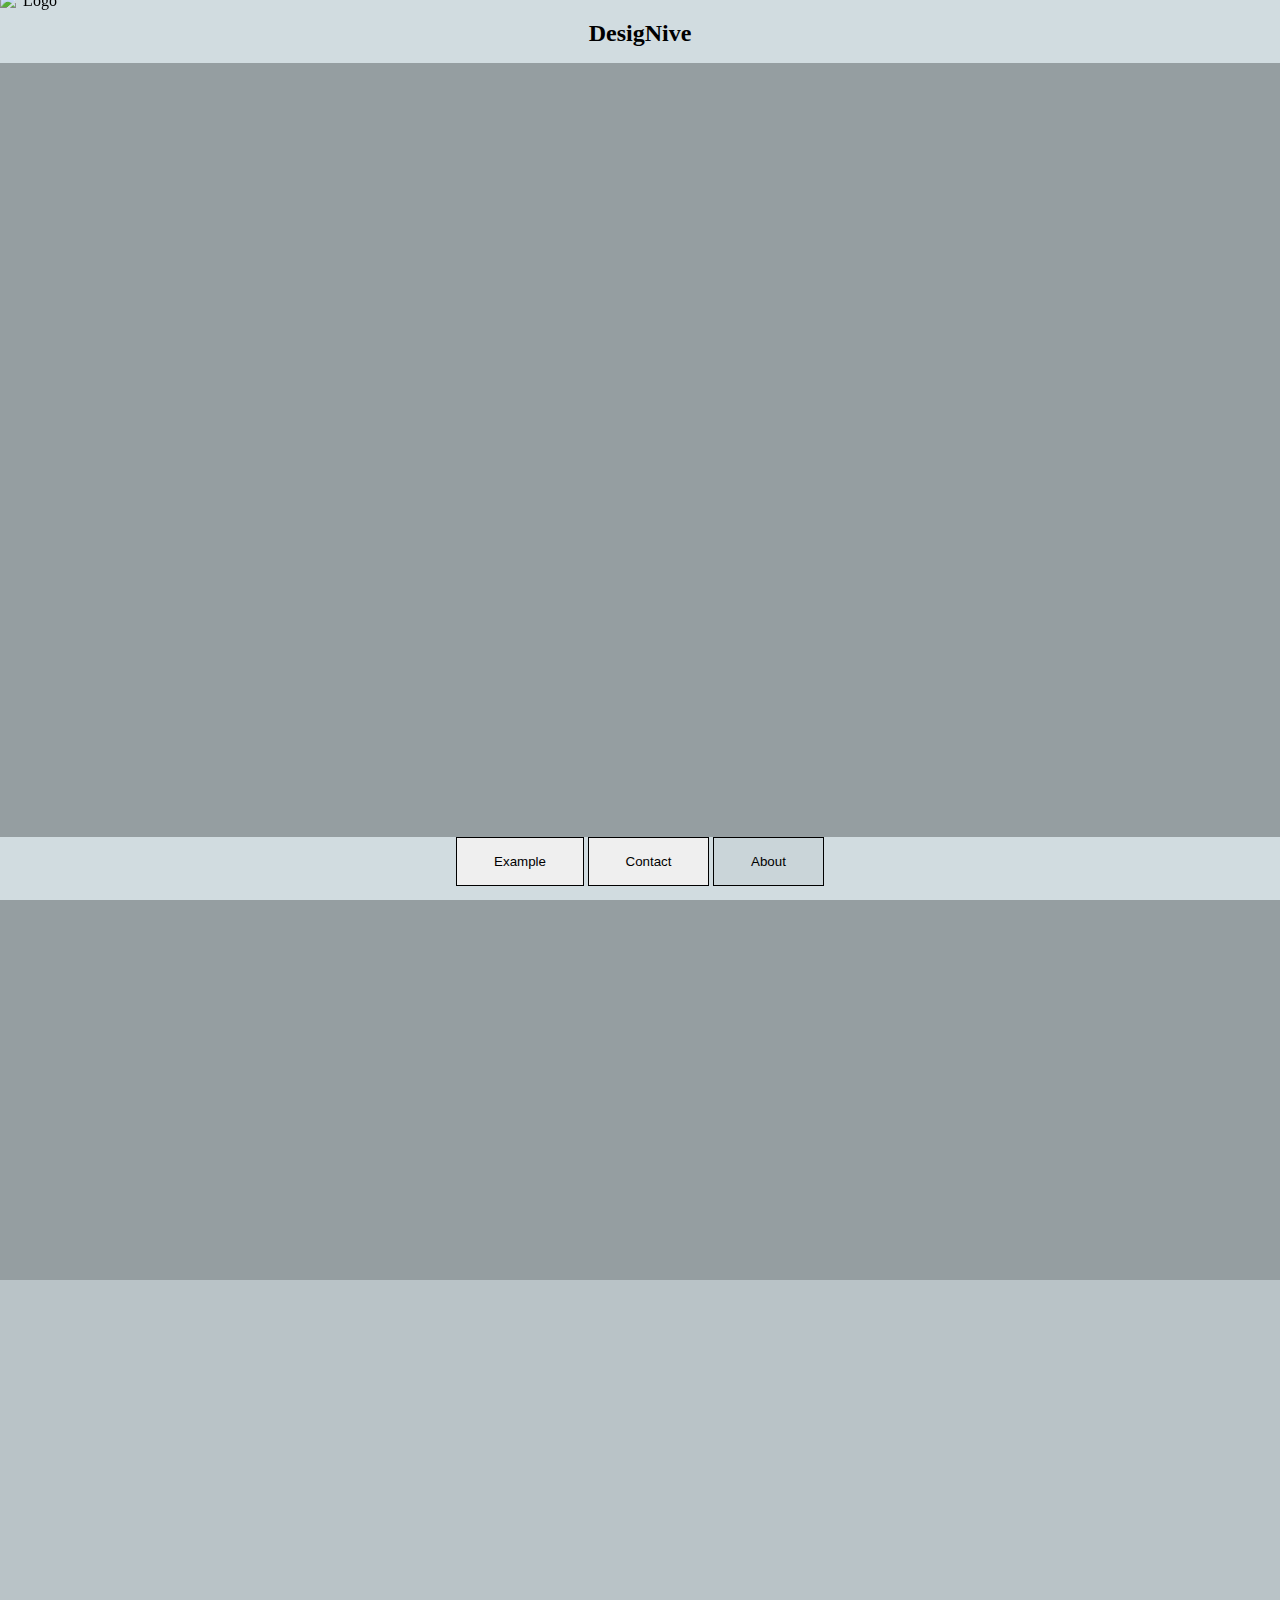
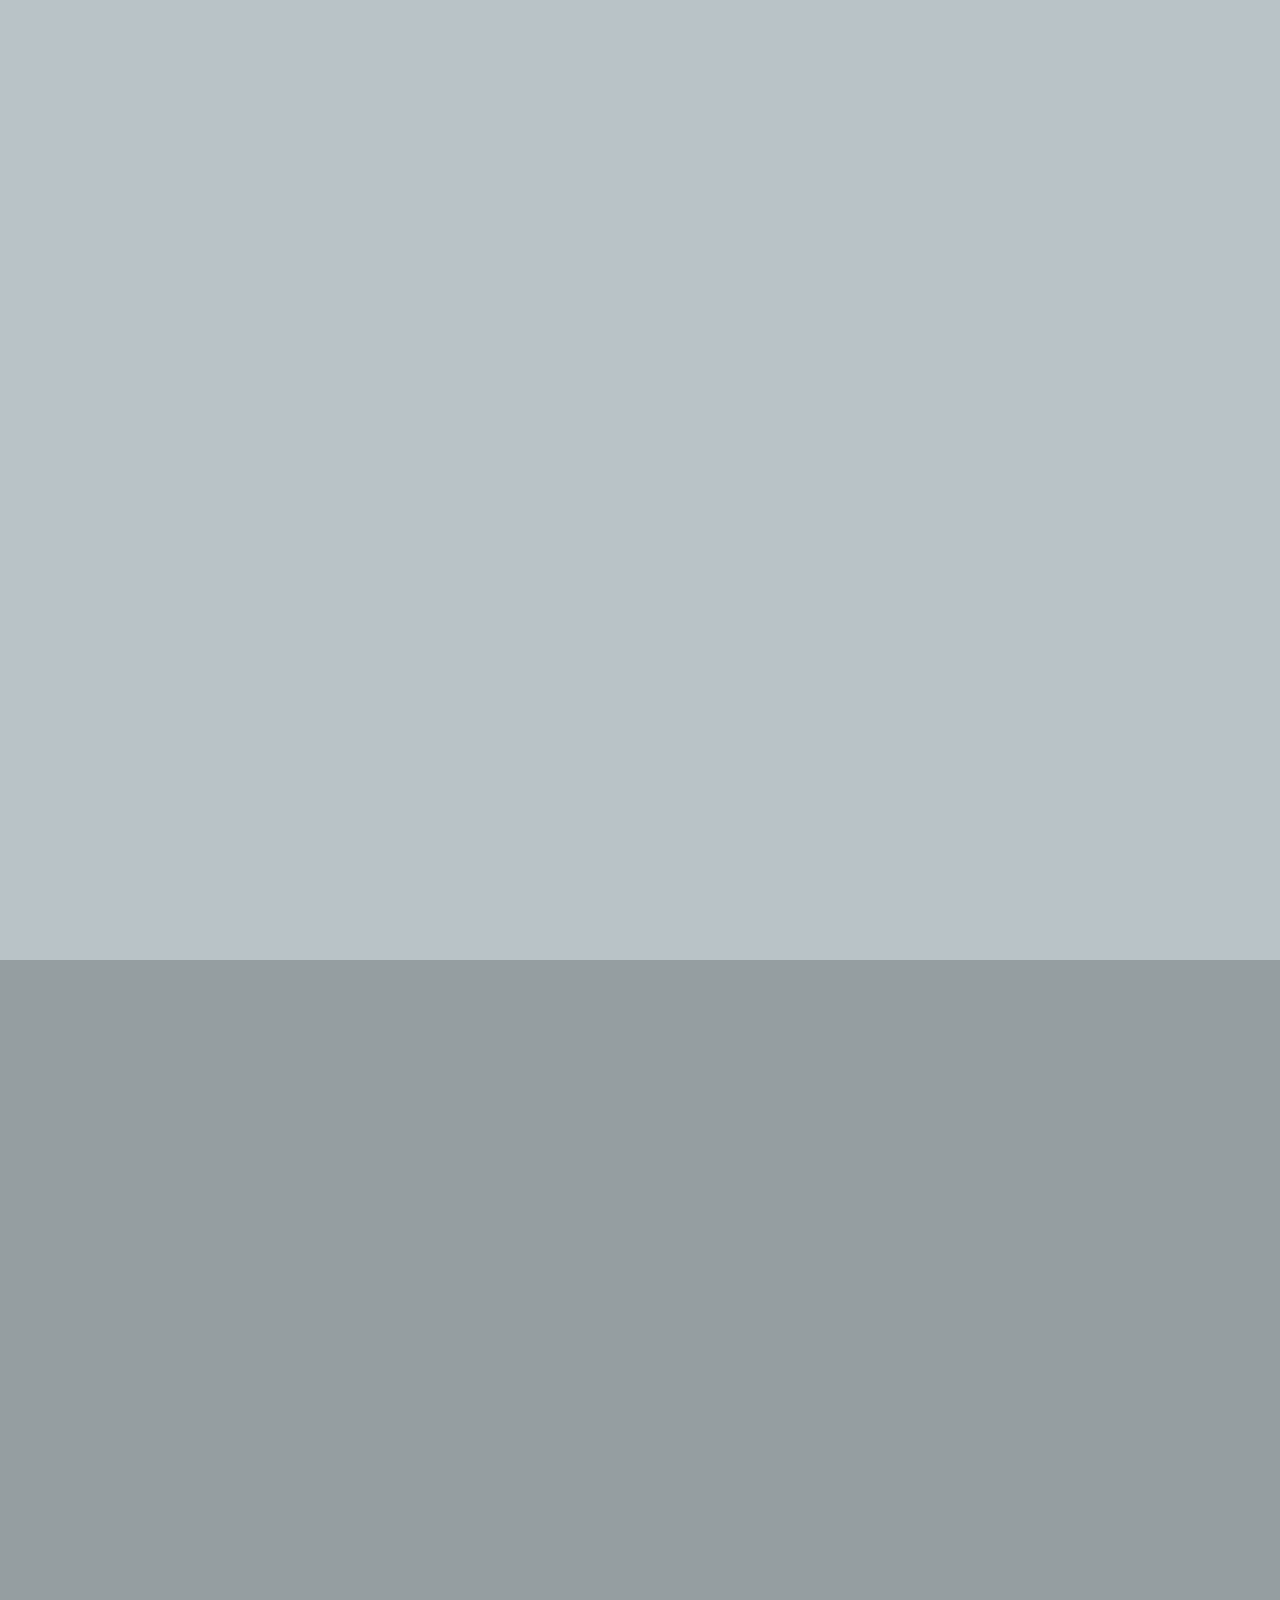
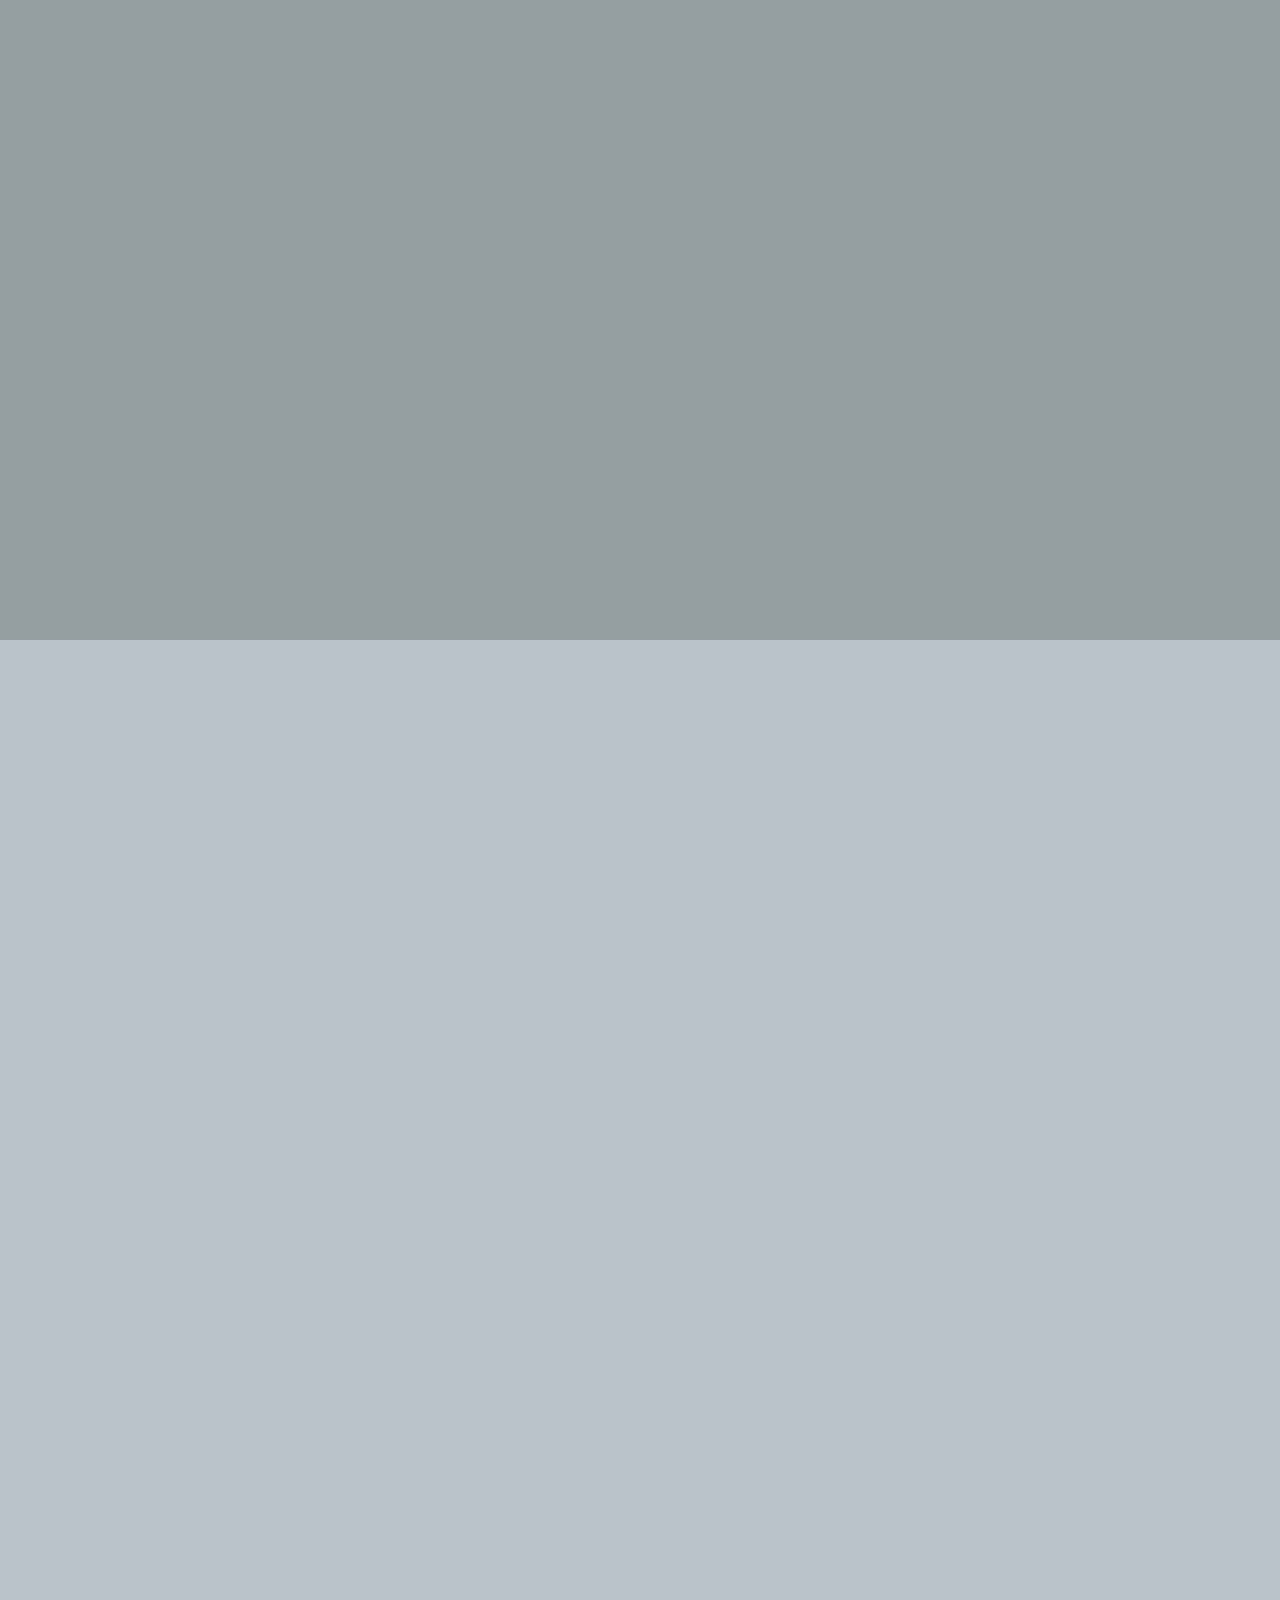
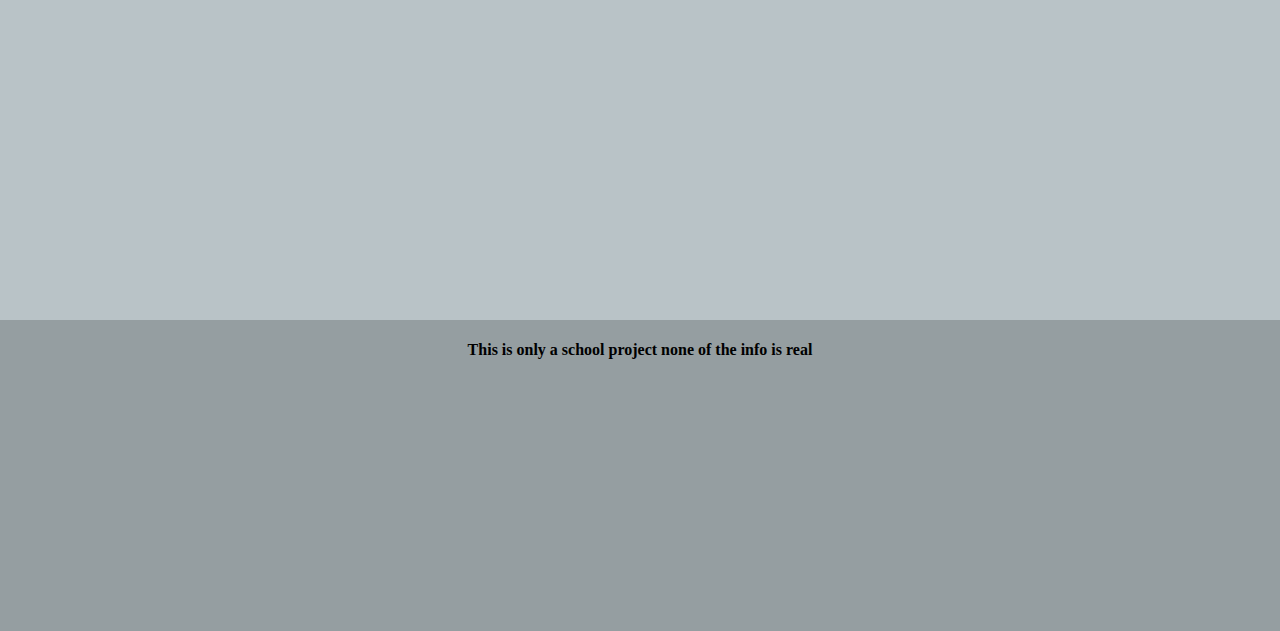
==== DesigNive/index.html @ 1dab8f62 "Fixed title Tag" ====
<!DOCTYPE html>
<html lang="en" dir="ltr">
  <head>
    <link rel="stylesheet" href="css/index.css">
    <meta name="viewport" content="width=device-width, initial-scale=1  ">
    <meta charset="utf-8">
    <title>DesigNive: About</title>
  </head>
  <body>
    <header>
      <img src="picture/logo.png" alt="Logo">
      <h2>DesigNive</h2>
    </header>
    <div id="wrapper">
      <div id="box1"></div>
      <div id="box2"></div>
      <div id="box3"></div>
      <div id="box4"></div>
      <footer><h4>This is only a school project none of the info is real</h4></footer>
    </div>
    <nav>
      <a href="Example.html"><button class="navBTN">Example</button></a>
      <a href="Contact.html"><button class="navBTN">Contact</button></a>
      <a href=""><button id="active" class="navBTN">About</button></a>
    </nav>
  </body>
</html>
---- DesigNive/css/index.css ----
body{margin: 0; background-color: #D1DCE0}
header{
  color: #000000;
  position: fixed;
  top:0;
  height: 7%;
  width: 100%;
  background-color: #D1DCE0;
  text-align: center;
}
nav{
  position: fixed;
  bottom: 0;
  background-color: #D1DCE0;
  text-align: center;
  width: 100%;
  height: 7%;

}
.navBTN{
  padding: 1rem 2.3rem;
  border: 1px solid black;
  margin: 0;
}
#wrapper{
  display: grid;
  width: 100%;
  height: auto;
  grid-template-columns: 100%;
  grid-template-rows: 100vw 100vw 100vw 100vw 6%;
  grid-template-areas:
  "box1"
  "box2"
  "box3"
  "box4"
  "footer";
}
#box1{
  grid-area: box1;
  background-color: #959EA1;
}
#box2{
  grid-area: box2;
  background-color: #B9C3C7;

}
#box3{
  grid-area: box3;
  background-color: #959EA1;
}
#box4{
  grid-area: box4;
  background-color: #B9C3C7;
}
footer{
  background-color: #959EA1;
  grid-area: footer;
  text-align: center;
}
img{
  position: fixed;
  left: 0;
  top: -0.5rem;
  height: 4rem;
  width: 4rem;
}
#active{
  background-color: #CAD5D9;
}
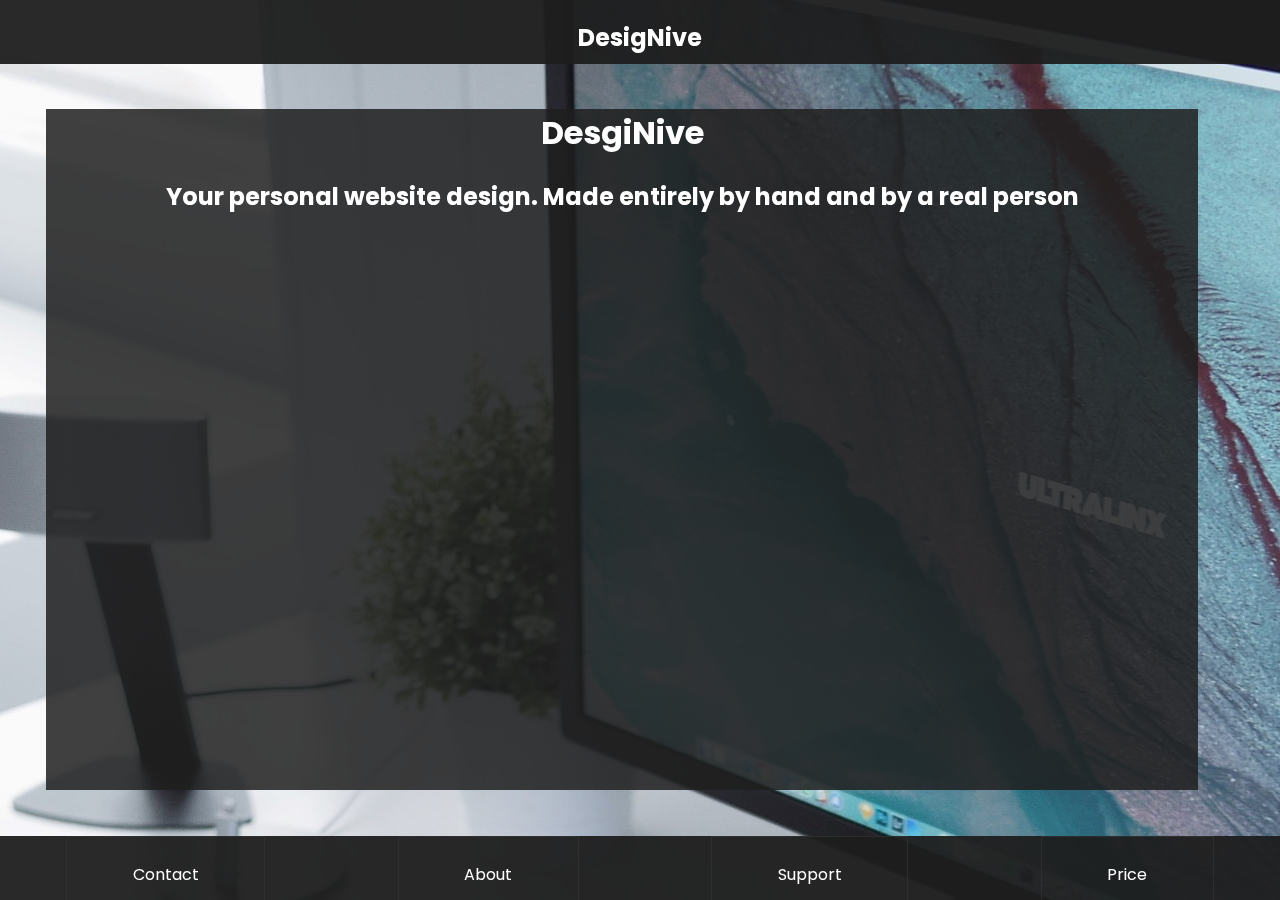
==== commit 0ef6228b: "mobile version of the website" ====
--- a/DesigNive/index.html
+++ b/DesigNive/index.html
@@ -1,27 +1,121 @@
 <!DOCTYPE html>
 <html lang="en" dir="ltr">
   <head>
-    <link rel="stylesheet" href="css/index.css">
-    <meta name="viewport" content="width=device-width, initial-scale=1  ">
+    <link href="https://fonts.googleapis.com/css2?family=Poppins:wght@300&display=swap" rel="stylesheet">
+    <link rel="shortcut icon" type="image x-icon"href="img/logo.png">
+    <link rel="stylesheet" href="css/master.css">
+    <meta name="viewport" content="width=device-width, initial-scale=1">
     <meta charset="utf-8">
-    <title>DesigNive: About</title>
+    <title>DesigNive</title>
+    <script src="https://ajax.googleapis.com/ajax/libs/jquery/3.5.1/jquery.min.js"></script>
   </head>
   <body>
     <header>
-      <img src="picture/logo.png" alt="Logo">
       <h2>DesigNive</h2>
     </header>
+
     <div id="wrapper">
-      <div id="box1"></div>
-      <div id="box2"></div>
-      <div id="box3"></div>
-      <div id="box4"></div>
-      <footer><h4>This is only a school project none of the info is real</h4></footer>
+      <div class="startInfo">
+        <h1>DesgiNive</h1>
+        <h2>Your personal website design. Made entirely by hand and by a real person</h2>
+      </div>
+      <div class="startInfo">
+        <h1>Responsive Desgin</h1>
+        <h2>Made to fit the most used platforms </h2>
+      </div>
+      <div class="startInfo">
+        <h1>Easy To Expand</h1>
+        <h2>Using a repeatble pattern the website will easily expand as you company does</h2>
+      </div>
+      <div class="startInfo">
+        <h1>Free support and answers</h1>
+        <h2>We will personaly answer all you questions</h2>
+      </div>
+
     </div>
     <nav>
-      <a href="Example.html"><button class="navBTN">Example</button></a>
-      <a href="Contact.html"><button class="navBTN">Contact</button></a>
-      <a href=""><button id="active" class="navBTN">About</button></a>
+      <div class="menuItem" id="contact">
+        <p>Contact</p>
+      </div>
+      <div class="menuItem" id="about">
+        <p>About</p>
+      </div>
+      <div class="menuItem" id="support">
+        <p>Support</p>
+      </div>
+      <div class="menuItem" id="price">
+        <p>Price</p>
+      </div>
     </nav>
+
+    <div class="contact-info">
+      <h1>Ways To Contact</h1>
+      <p>
+        There are several ways to contact this team. Easiest is by sending us an email.
+        <h5>desginive@gmail.com</h5>or by phone <h5>123-456-78-90</h5>
+      </p>
+
+
+    </div>
+    <div class="about-info">
+      <h1>About DesgiNive</h1>
+      <p>
+        There are several ways to contact this team. Easiest is by sending us an email.
+        <h5>desginive@gmail.com</h5>or by phone <h5>123-456-78-90</h5>
+      </p>
+
+
+    </div>
+    <div class="support-info">
+      <h1>Support</h1>
+      <p>
+        There are several ways to contact this team. Easiest is by sending us an email.
+        <h5>desginive@gmail.com</h5>or by phone <h5>123-456-78-90</h5>
+      </p>
+
+
+    </div>
+    <div class="price-info">
+      <h1>Price</h1>
+      <p>
+        There are several ways to contact this team. Easiest is by sending us an email.
+        <h5>desginive@gmail.com</h5>or by phone <h5>123-456-78-90</h5>
+      </p>
+
+
+    </div>
+  <script>
+
+  $(document).ready(function(){
+      $("#contact").click(function(){
+        $(".contact-info").toggleClass('active');
+        $(".about-info").removeClass('active');
+        $(".support-info").removeClass('active');
+        $(".price-info").removeClass('active');
+      });
+      $("#about").click(function(){
+        $(".contact-info").removeClass('active');
+        $(".about-info").toggleClass('active');
+        $(".support-info").removeClass('active');
+        $(".price-info").removeClass('active');
+      });
+      $("#support").click(function(){
+        $(".contact-info").removeClass('active');
+        $(".about-info").removeClass('active');
+        $(".support-info").toggleClass('active');
+        $(".price-info").removeClass('active');
+      });
+      $("#price").click(function(){
+        $(".contact-info").removeClass('active');
+        $(".about-info").removeClass('active');
+        $(".support-info").removeClass('active');
+        $(".price-info").toggleClass('active');
+      });
+    });
+    function myFunction(x) {
+      x.classList.toggle("change");
+    }
+
+  </script>
   </body>
 </html>
--- a/DesigNive/css/master.css
+++ b/DesigNive/css/master.css
@@ -0,0 +1,112 @@
+body{
+  font-family: 'Poppins', sans-serif;
+  overflow: hidden;
+  background-image: url(../img/background.jpg);
+  background-size: cover;
+  height: 100%;
+  width: 100vw;
+}
+header{
+  background-color: rgba(30, 30, 30, 0.95);
+  height: 4rem;
+  width: 100%;
+  color: white;
+  position: fixed;
+  top: 0;
+  left: 0;
+  text-align: center;
+}
+
+.startInfo{
+  background-color: rgba(30, 30, 30, 0.85);
+  width: 90vw;
+  height: 90vw;
+  margin-left: auto;
+  margin-right: auto;
+  margin-bottom: 1rem;
+  color: rgba(255, 255, 255);
+  text-align: center;
+}
+#wrapper{
+  position: fixed;
+  margin-top: 5rem;
+  margin-left: 3vw;
+  margin-right: 7vw;
+  width: 90vw;
+  height: 78vh;
+  overflow-y: scroll;
+}
+nav{
+  background-color: rgba(30, 30, 30, 0.95);
+  height: 4rem;
+  width: 100%;
+  color: white;
+  position: fixed;
+  bottom: 0;
+  left: 0;
+  display: flex;
+}
+.menuItem{
+  margin: auto;
+  padding: 1vh 5.1vw;
+  border: 1px solid rgba(50,50,50, 0.80);
+}
+.menuItem:hover{
+  background-color: rgba(70,70,70, 0.80);
+}
+.contact-info{
+  background-color: rgba(90, 90, 90);
+  height: 50vh;
+  width: 92vw;
+  position: fixed;
+  left: 4vw;
+  right: 4vw;
+  text-align: center;
+  top: 225vh;
+  transition: 0.3s;
+}
+.contact-info.active{
+  top: 25vh;
+}
+.about-info{
+  background-color: rgba(90, 90, 90);
+  height: 50vh;
+  width: 92vw;
+  position: fixed;
+  left: 4vw;
+  right: 4vw;
+  text-align: center;
+  top: 225vh;
+  transition: 0.3s;
+}
+.about-info.active{
+  top: 25vh;
+}
+.support-info{
+  background-color: rgba(90, 90, 90);
+  height: 50vh;
+  width: 92vw;
+  position: fixed;
+  left: 4vw;
+  right: 4vw;
+  text-align: center;
+  top: 225vh;
+  transition: 0.3s;
+}
+.support-info.active{
+  top: 25vh;
+}
+.price-info{
+  background-color: rgba(90, 90, 90);
+  height: 50vh;
+  width: 92vw;
+  position: fixed;
+  left: 4vw;
+  right: 4vw;
+  text-align: center;
+  top: 225vh;
+  transition: 0.3s;
+}
+.price-info.active{
+  top: 25vh;
+}
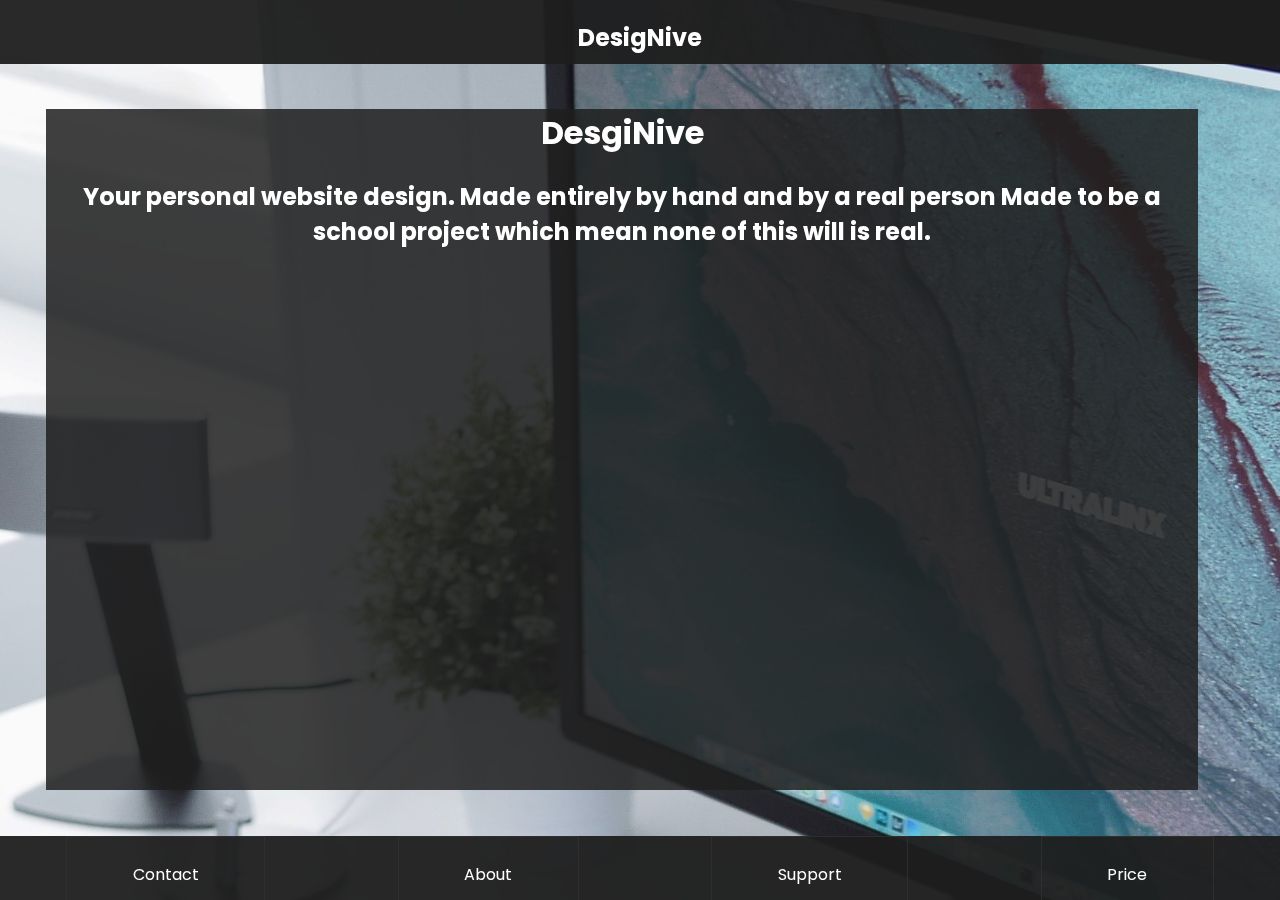
==== commit 5bdfc6c8: "Moblie Version pretty much complete" ====
--- a/DesigNive/index.html
+++ b/DesigNive/index.html
@@ -17,7 +17,8 @@
     <div id="wrapper">
       <div class="startInfo">
         <h1>DesgiNive</h1>
-        <h2>Your personal website design. Made entirely by hand and by a real person</h2>
+        <h2>Your personal website design. Made entirely by hand and by a real person
+            Made to be a school project which mean none of this will is real.</h2>
       </div>
       <div class="startInfo">
         <h1>Responsive Desgin</h1>
@@ -60,8 +61,9 @@
     <div class="about-info">
       <h1>About DesgiNive</h1>
       <p>
-        There are several ways to contact this team. Easiest is by sending us an email.
-        <h5>desginive@gmail.com</h5>or by phone <h5>123-456-78-90</h5>
+        DesigNive is a comapany made to help people to get websites that are, Responsive, Easy to expand and Easy to get support for.
+        DesgiNive is currenly not a real company as this is a school projet, Dont try to call or email any of the information that this website
+        provides. Your precent to get an real answer is 0%. OBS! NOT REAL JUST A SCHOOL PROJECT
       </p>
 
 
@@ -69,8 +71,8 @@
     <div class="support-info">
       <h1>Support</h1>
       <p>
-        There are several ways to contact this team. Easiest is by sending us an email.
-        <h5>desginive@gmail.com</h5>or by phone <h5>123-456-78-90</h5>
+        As this site is run by a single person I can not garantue a quick answer or even an answer. And as I alreay have stated but can not
+        tell to many time, this is a school project and not a real website.
       </p>
 
 
@@ -78,8 +80,15 @@
     <div class="price-info">
       <h1>Price</h1>
       <p>
-        There are several ways to contact this team. Easiest is by sending us an email.
-        <h5>desginive@gmail.com</h5>or by phone <h5>123-456-78-90</h5>
+        <h5>Low Responsive</h5>
+        This is the cheapest option which get you two designs for your choice. This cost 20€.
+        <h5>Medium Responsive</h5>
+        This is the medium. Gives you up to 3 diffrent styles for diffrent platforms. This cost 30€.
+        <h5>High Responsive</h5>
+        This is the high. Gives you up to 4 diffrent styles for diffrent platforms. This cost 40€.
+        <h5>tailor-made</h5>
+        I will create a website just to your prefrences, how many styles you will, It will cost at minium 50€ and comes with 4 styles.
+        for 5€ extra for each other style extra.
       </p>
 
 
--- a/DesigNive/css/master.css
+++ b/DesigNive/css/master.css
@@ -64,6 +64,7 @@
   text-align: center;
   top: 225vh;
   transition: 0.3s;
+  overflow-y:scroll;
 }
 .contact-info.active{
   top: 25vh;
@@ -78,6 +79,7 @@
   text-align: center;
   top: 225vh;
   transition: 0.3s;
+  overflow-y:scroll;
 }
 .about-info.active{
   top: 25vh;
@@ -92,6 +94,7 @@
   text-align: center;
   top: 225vh;
   transition: 0.3s;
+  overflow-y:scroll;
 }
 .support-info.active{
   top: 25vh;
@@ -106,6 +109,8 @@
   text-align: center;
   top: 225vh;
   transition: 0.3s;
+  overflow-y:scroll;
+
 }
 .price-info.active{
   top: 25vh;
